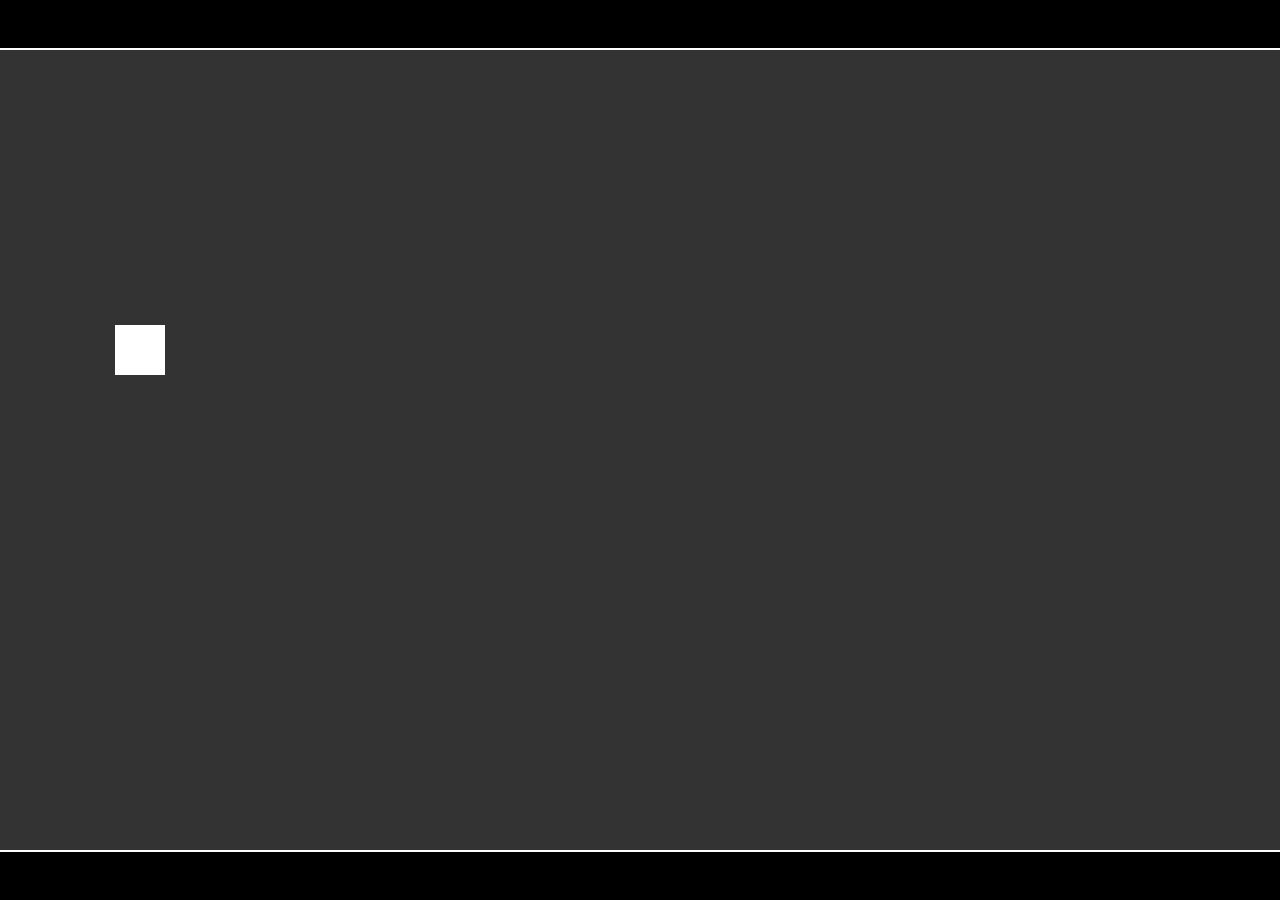
==== src/index.html @ 10d0727e "2. Draw canvas , player" ====
<!DOCTYPE html>
<html lang="en">
<head>
    <meta charset="UTF-8">
    <meta name="viewport" content="width=device-width, initial-scale=1.0">
    <title>Spooky Housemaid</title>
    <link rel="stylesheet" href="styles.css">
</head>
<body>
    <canvas id="gameCanvas"></canvas>
    <script src="main.js" type="module"></script>
</body>
</html>
---- src/styles.css ----
body {
  margin: 0;
  display: flex;
  justify-content: center;
  align-items: center;
  height: 100vh;
  background-color: black;
}

#gameCanvas {
  border: 2px solid white;
  background-color: #333;
}
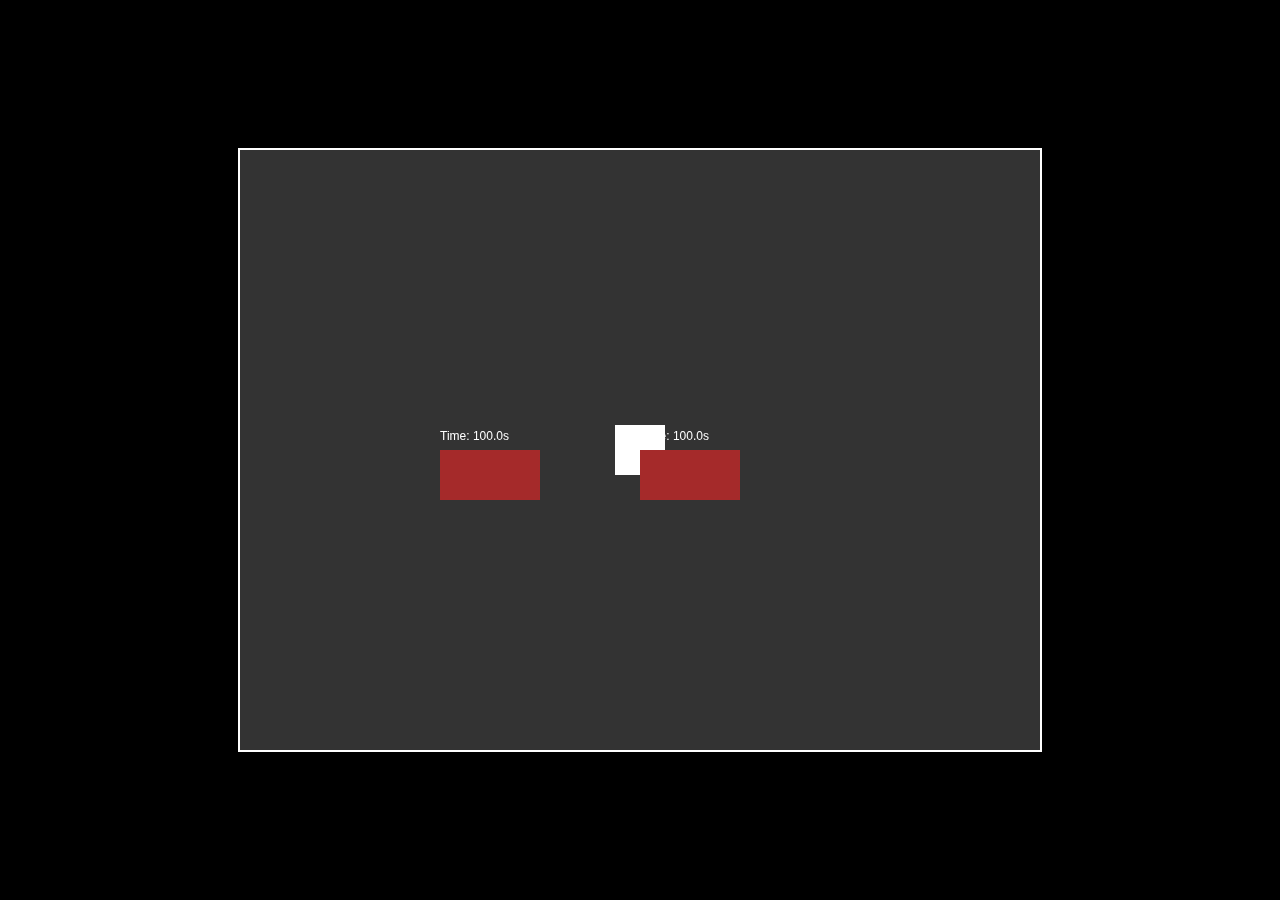
==== commit faa3f6b1: "5. Update Controller and Add Clean time" ====
--- a/src/index.html
+++ b/src/index.html
@@ -7,7 +7,7 @@
     <link rel="stylesheet" href="styles.css">
 </head>
 <body>
-    <canvas id="gameCanvas"></canvas>
+    <canvas id="gameCanvas"  width="800" height="600"></canvas>
     <script src="main.js" type="module"></script>
 </body>
 </html>
--- a/src/styles.css
+++ b/src/styles.css
@@ -9,5 +9,6 @@
 
 #gameCanvas {
   border: 2px solid white;
+  display: block; /* ป้องกัน canvas ขยายเอง */
   background-color: #333;
 }
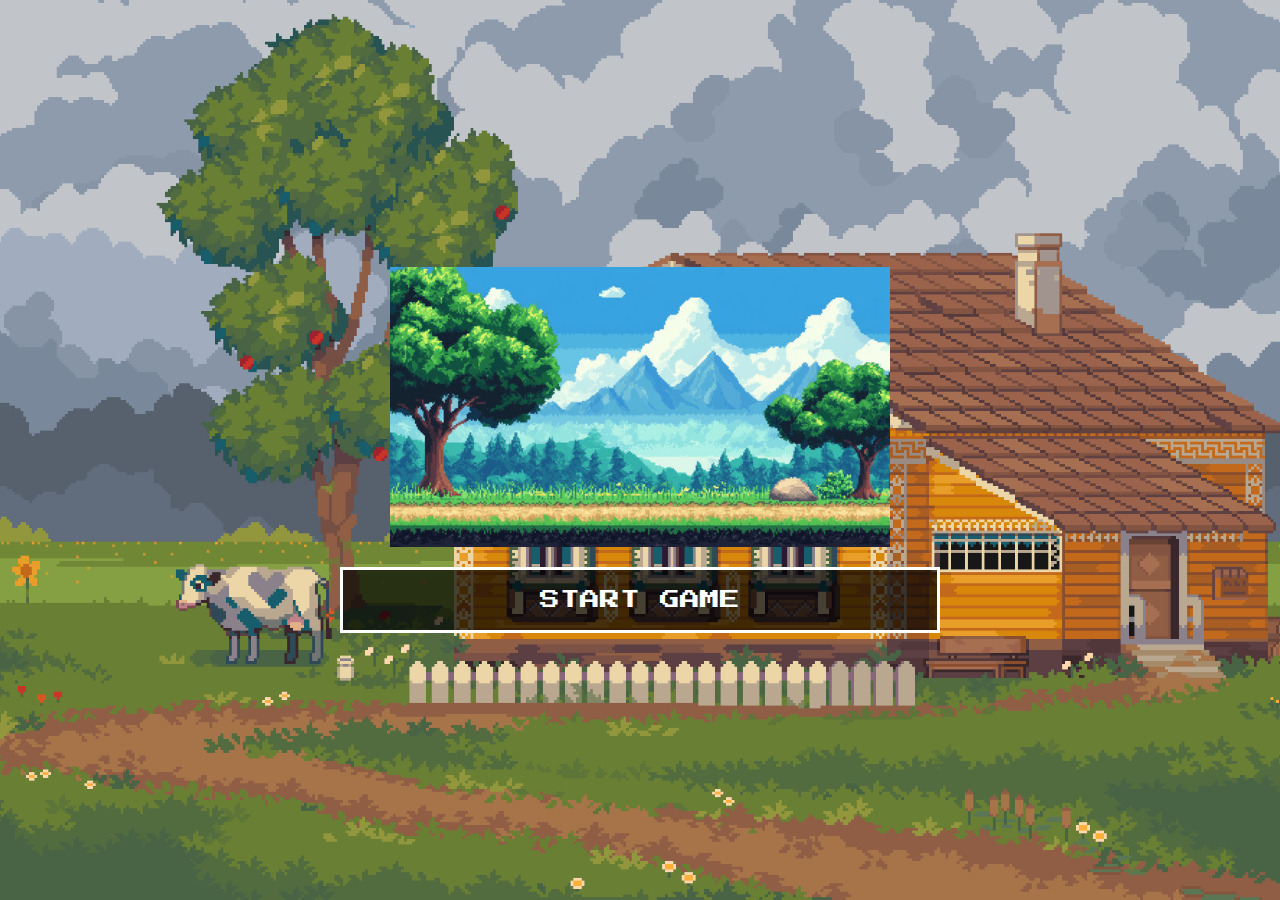
==== commit ff2b6830: "16. Game home page" ====
--- a/src/index.html
+++ b/src/index.html
@@ -5,9 +5,17 @@
     <meta name="viewport" content="width=device-width, initial-scale=1.0">
     <title>Spooky Housemaid</title>
     <link rel="stylesheet" href="styles.css">
+    <link href="https://fonts.googleapis.com/css2?family=Press+Start+2P&display=swap" rel="stylesheet">
 </head>
 <body>
-    <canvas id="gameCanvas"  width="800" height="600"></canvas>
-    <script src="main.js" type="module"></script>
+    <div id="gameContainer">
+        <div id="startScreen">
+            <img src="/src/assets/images/background.png" alt="Game Logo" id="gameLogo">
+            <button id="startButton">Start Game</button>
+            
+        </div>
+        <canvas id="gameCanvas"></canvas>
+    </div>
+    <script type="module" src="main.js"></script>
 </body>
 </html>
--- a/src/styles.css
+++ b/src/styles.css
@@ -1,14 +1,61 @@
-body {
+/* สไตล์พื้นฐานสำหรับหน้าเว็บ */
+body, html {
+  height: 100%;
+  width: 100%;
   margin: 0;
+  font-family: Arial, sans-serif;
+  background-color: #282828; /* ตั้งค่าสีพื้นหลังเป็นสีเข้ม */
+  color: #fff; /* สีของข้อความ */
+  display: flex;
+}
+
+#gameContainer {
+  width: 100%;
+  height: 100%;
+  background-image: url('assets/images/Summer.png');
+  background-size: cover;
+  background-position: center;
   display: flex;
   justify-content: center;
   align-items: center;
-  height: 100vh;
-  background-color: black;
+}
+
+#startScreen {
+  display: flex;
+  flex-direction: column;
+  align-items: center;
+  width: 60%; /* ตั้งค่าความกว้างของ start screen */
+  max-width: 600px; /* กำหนดความกว้างสูงสุด */
+}
+
+#gameLogo {
+  width: 100%; /* ปรับให้โลโก้ใช้พื้นที่มากขึ้น */
+  max-width: 500px; /* กำหนดความกว้างสูงสุด */
+  height: auto;
+  margin-bottom: 20px;
+}
+
+#startButton {
+  width: 100%; /* ให้ปุ่มขยายเต็มความกว้าง */
+  padding: 20px; /* เพิ่มพื้นที่รอบๆ ข้อความ */
+  background: rgba(0, 0, 0, 0.7);
+  border: none;
+  color: white;
+  font-family: 'Press Start 2P', cursive; /* ใช้ Google Font ที่เหมาะสมกับสไตล์พิกเซล */
+  text-transform: uppercase;
+  font-size: 20px;
+  cursor: pointer;
+  outline: none;
+  border: 3px solid white; /* เพิ่มเส้นขอบสไตล์พิกเซล */
 }
 
 #gameCanvas {
-  border: 2px solid white;
-  display: block; /* ป้องกัน canvas ขยายเอง */
-  background-color: #333;
+  width: 100%;
+  height: 100%;
+  display: none; /* ซ่อน canvas ไว้ก่อนเกมเริ่ม */
 }
+
+#startButton:hover {
+  background: rgba(255, 255, 255, 0.8);
+  color: black;
+}
